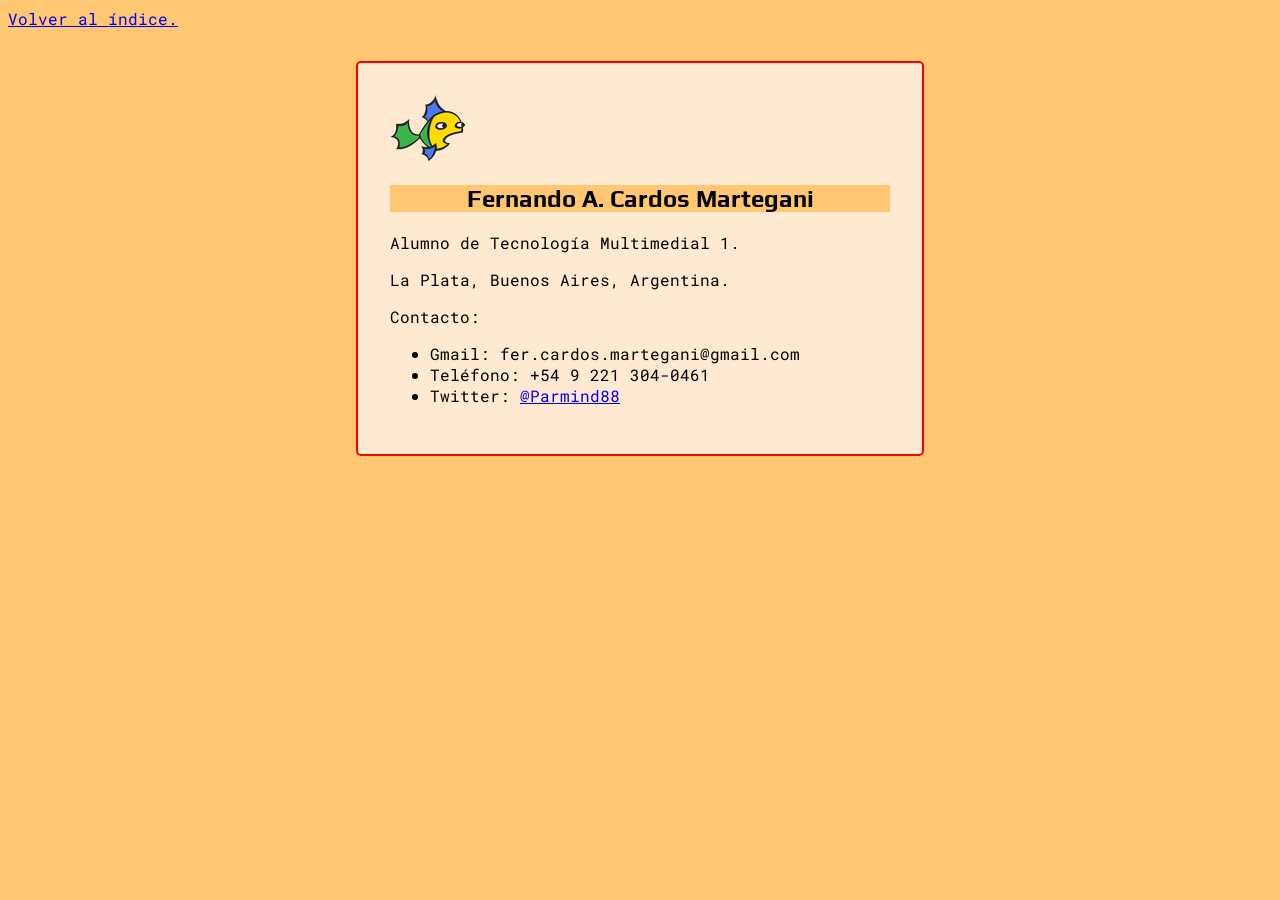
==== Web tp1 0-5/tp0-1.html @ 1b87d36c "Add files via upload" ====
<!DOCTYPE html>
<html lang="es" dir="ltr">

  <head>
    <meta charset="utf-8">
    <title> Firma (0.1) </title>
    <link rel="stylesheet" href="css/tp0-1.css">
  </head>

  <body>
    <a class="index" href="index.html"> Volver al índice. </a>
    <div class="cuerpo">
      <img src="img/fish.png" alt="Pez del Shark's Dinner">
      <h2> Fernando A. Cardos Martegani </h2>
      <div class="datos">
        <p> Alumno de Tecnología Multimedial 1. </p>
        <p> La Plata, Buenos Aires, Argentina. </p>
        <p> Contacto: </p>
        <ul>
          <li> Gmail: fer.cardos.martegani@gmail.com </li>
          <li> Teléfono: +54 9 221 304-0461 </li>
          <li> Twitter: <a href="https://twitter.com/Parmind88"> @Parmind88 </a> </li>
        </ul>
      </div>
    </div>
  </body>
</html>
---- Web tp1 0-5/css/tp0-1.css ----
@import url('https://fonts.googleapis.com/css2?family=Play:wght@700&family=Roboto+Mono&display=swap');
/*
font-family: 'Play', sans-serif;
font-family: 'Roboto Mono', monospace;
*/

body {
  background-color: #FFC771;
}
h2 {
  font-family: 'Play', sans-serif;
  text-align: center;
  background-color: #FFC771;
}
.cuerpo {
  width: 500px;
  margin: 32px auto;
  padding: 32px;
  border: 2px solid red;
  border-radius: 5px;
  background-color: #FFE9D1;
}
.datos , .index{
  font-family: 'Roboto Mono', monospace;
}
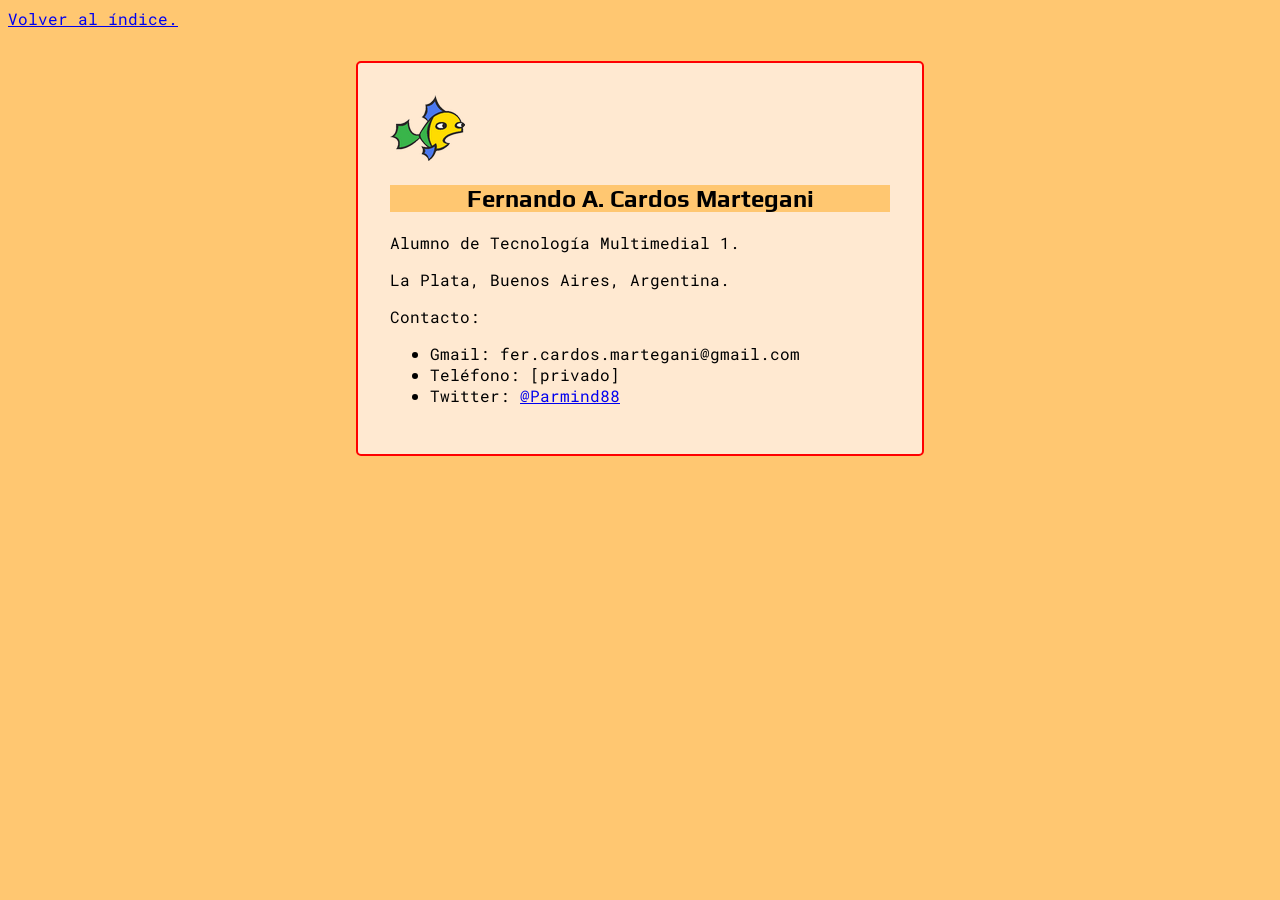
==== commit e4f940ed: "Update tp0-1.html" ====
--- a/Web tp1 0-5/tp0-1.html
+++ b/Web tp1 0-5/tp0-1.html
@@ -18,7 +18,7 @@
         <p> Contacto: </p>
         <ul>
           <li> Gmail: fer.cardos.martegani@gmail.com </li>
-          <li> Teléfono: +54 9 221 304-0461 </li>
+          <li> Teléfono: [privado] </li>
           <li> Twitter: <a href="https://twitter.com/Parmind88"> @Parmind88 </a> </li>
         </ul>
       </div>
